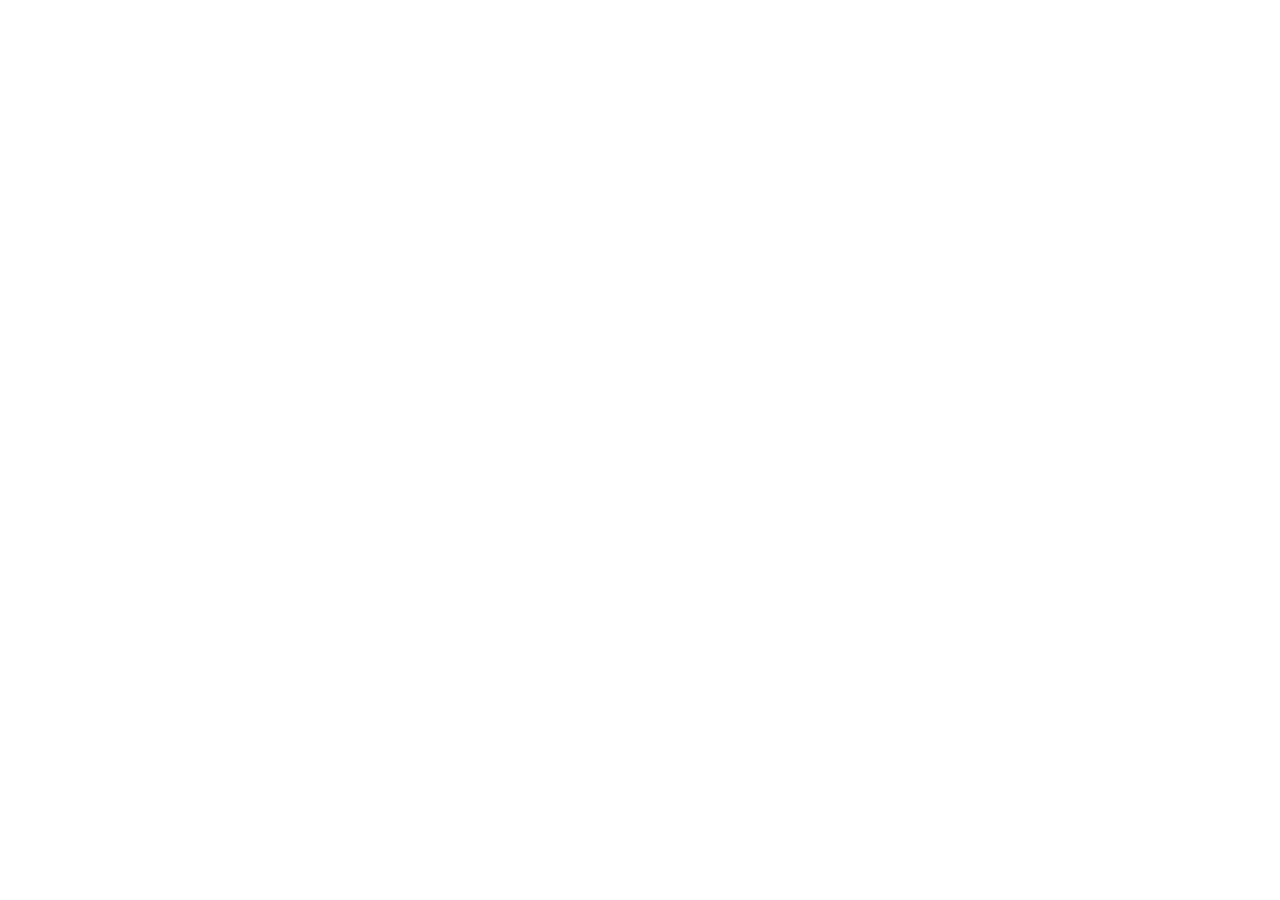
==== index.html @ 0ea4781b "lecture 1 of apna college yt" ====
<!DOCTYPE html>
<html lang="en">
<head>
    <meta charset="UTF-8">
    <meta name="viewport" content="width=device-width, initial-scale=1.0">
    <title>learning java script</title>
</head>
<body>
    
</body>
<script src="first.js"></script>
</html>
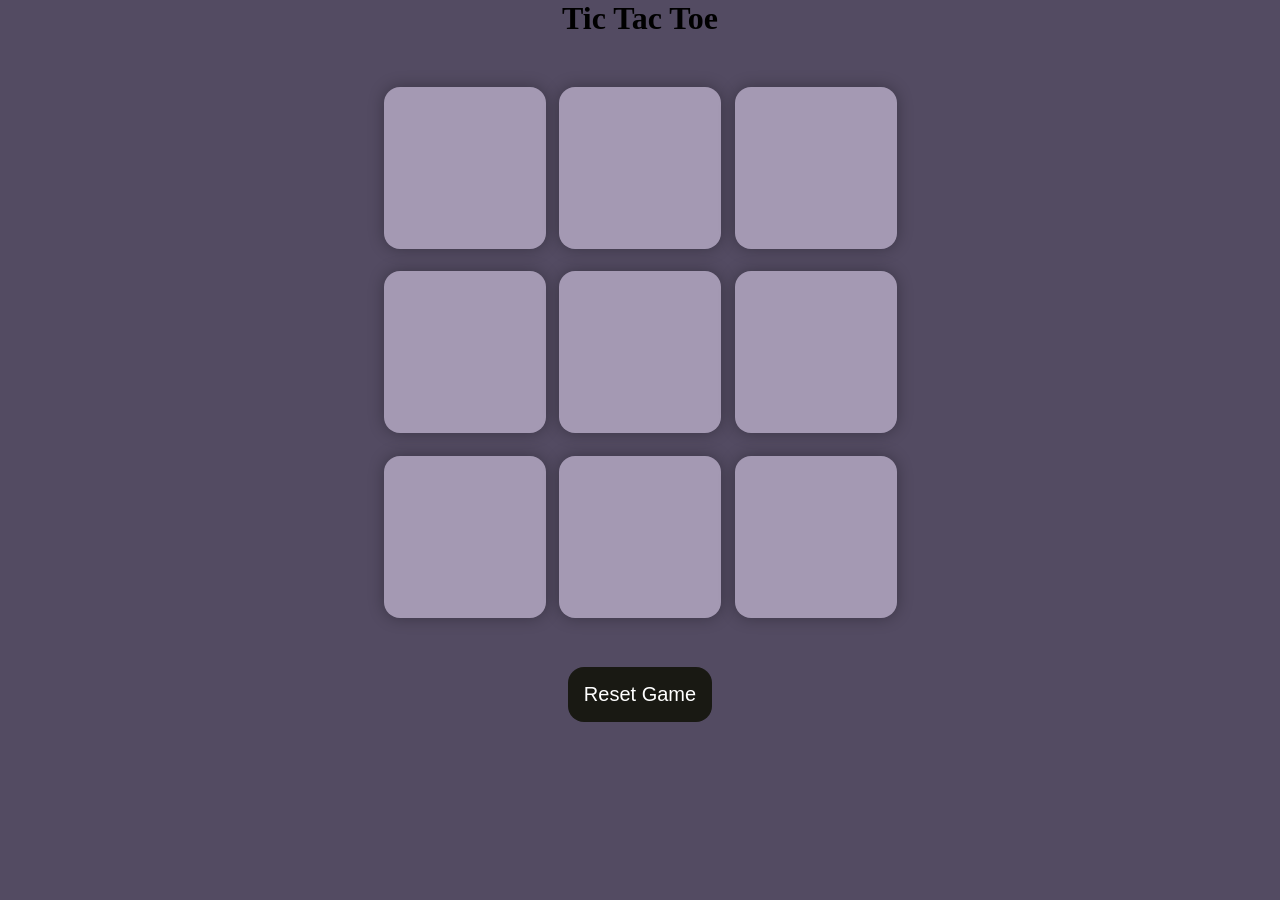
==== commit 45e0c1aa: "feat: made a tic tac to game" ====
--- a/index.html
+++ b/index.html
@@ -3,10 +3,31 @@
 <head>
     <meta charset="UTF-8">
     <meta name="viewport" content="width=device-width, initial-scale=1.0">
-    <title>learning java script</title>
+    <title>Tic-Tac-Toe Game</title>
+    <link rel="stylesheet" href="./tictocto.css">
 </head>
 <body>
-    
+    <div class="msg-container hide">
+        <p id="msg"> Winer</p>
+        <button id="new-btn">New Game</button>
+    </div>
+    <main>
+        <h1>Tic Tac Toe</h1>
+        <div class="container">
+            <div class="game">
+                <button class="box"></button>
+                <button class="box"></button>
+                <button class="box"></button>
+                <button class="box"></button>
+                <button class="box"></button>
+                <button class="box"></button>
+                <button class="box"></button>
+                <button class="box"></button>
+                <button class="box"></button>
+            </div>
+        </div>
+        <button id="reset-btn">Reset Game</button>
+    </main>
+    <script src="app.js"></script>
 </body>
-<script src="first.js"></script>
 </html>
--- a/tictocto.css
+++ b/tictocto.css
@@ -0,0 +1,79 @@
+* {
+    margin: 0;
+    padding: 0;
+}
+
+body {
+    background-color: #534B62;
+    text-align: center;
+}
+
+.container {
+    height: 70vh;
+    display: flex;
+    justify-content: center;
+    align-items: center;
+    /* border: 5px solid #1B1725;
+    border-radius: 15px; */
+
+}
+
+.game {
+    height: 60vmin;
+    width: 60vmin;
+    display: flex;
+    flex-wrap: wrap;
+    justify-content: center;
+    align-items: center;
+    gap: 1.5vmin;
+}
+
+.box {
+    height: 18vmin;
+    width: 18vmin;
+    border-radius: 1rem;
+    border: none;
+    box-shadow: 0 0 1rem rgba(0, 0, 0, 0.3);
+    font-size: 8vmin;
+    color: #1B1725;
+    background-color: #A499B3;
+}
+
+#reset-btn {
+    padding: 1rem;
+    font-size: 1.25rem;
+    background-color: #191913;
+    color: #fff;
+    border-radius: 1rem;
+    border: none;
+}
+
+#new-btn{
+    padding: 1rem;
+    font-size: 1.25rem;
+    background-color: #191913;
+    color: #fff;
+    border-radius: 1rem;
+    border: none;
+}
+
+#msg{
+    color: #D0BCD5;
+    font-size: 5vmin;
+
+}
+
+.msg-container{
+    height: 100vmin;
+    display: flex;
+    justify-content: center;
+    align-items: center;
+    flex-direction: column;
+    gap: 4rem;
+    
+  
+}
+
+.hide{
+    display: none;
+}
